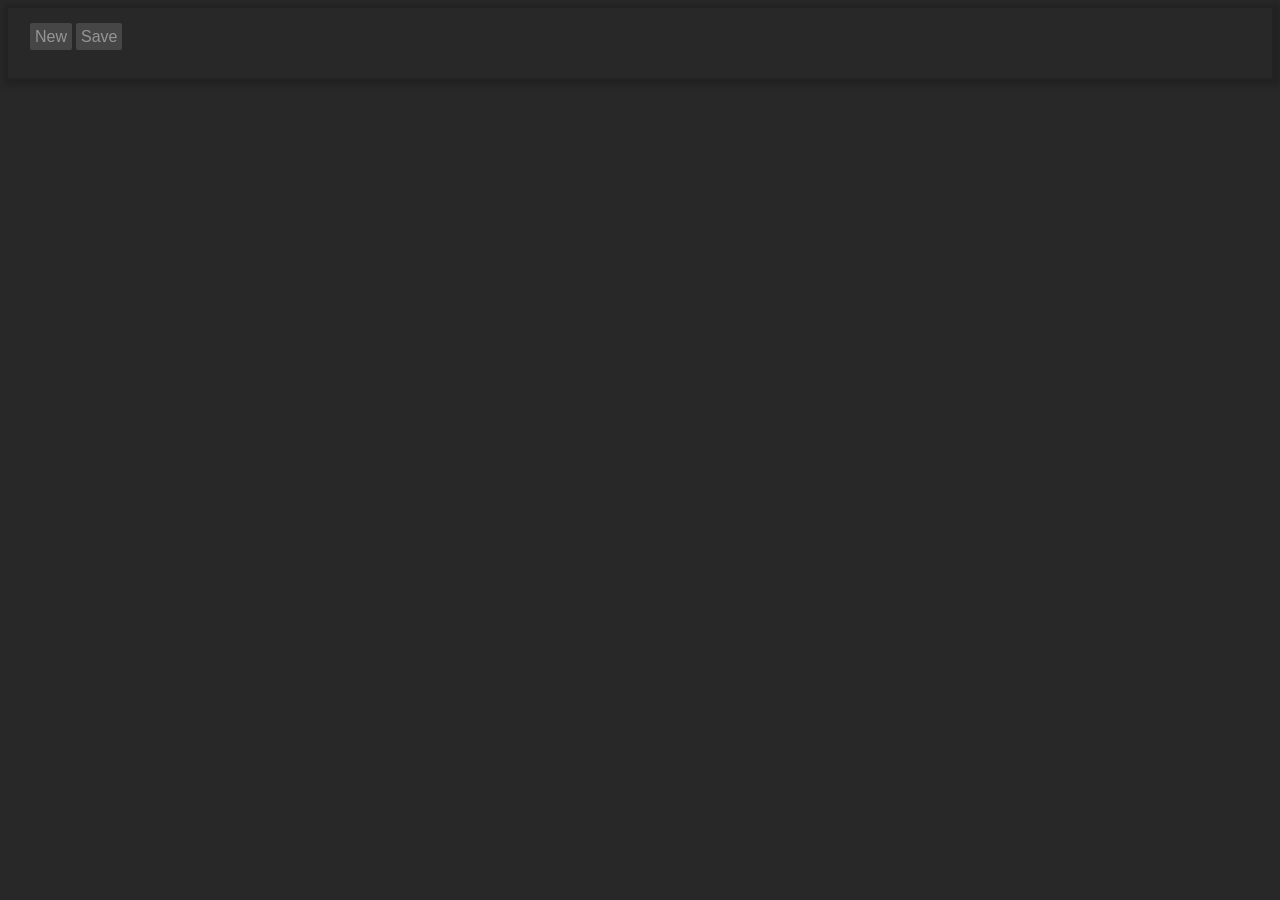
==== test.html @ 75873533 "Added minor test.html changes" ====
<!DOCTYPE html>

<html>
<head>
    <title>NoteTree</title>
    <meta name="viewport" content="width=device-width, initial-scale=1">
    <meta http-equiv="Content-Type" content="text/html; charset=iso-8859-1">
    <link href="tree.css" rel="stylesheet" type="text/css">
    <script src="cookies.js"></script>
    <script src="jss/htm.js"></script>
    <script src="tree.js"></script>
</head>
<body>
    <script>
     window.onload=function(){
	 initapp({uname:"test",passwd:"test"});
     }
    </script>
</body>
</html>
---- tree.css ----
.node {
	position: relative;
	margin-top: 15px;
	margin-left: 1em;
	display: block;
	width: 400px;
}

body{
    background: rgb(40,40,40);
}

input[type=input], input[type=password]{
    background: transparent;
    border: 1px solid rgb(60,60,60);
    margin: 2px;
}

input[type=input].textinput{
    border-top: 0px;
    border-bottom: 1px solid rgba(170,170,170,0.55);
    border-left: 0px;
    border-right: 0px;
    width: 200px;
    font-size: medium;
}
#root{
    minwidth: 500px;
    padding: 20px;
    box-shadow: 2px 2px 5px 6px #222;
}


body, input[type=input], input[type=password]{
    color: rgb(170,170,170);
    font-family: sans-serif;
}

.hidden{
    max-height: 0px;
    overflow: hidden;
    transition: 0.3s linear;
    -webkit-transition: 0.3s linear;
}

.visible{
    max-height: 400px;
    transition: 0.3s ease-out;
    -webkit-transition: 0.3s ease-out;
}

.hidbutton:after, .hidbutton-show:after, .hidbutton-show:before{
    background: rgb(160,160,160);
}

.header {
    display: flex;
    height: 25px;
    flex-direction: row;
    align-items: center;
    left: 0px;
    bottom:  0px;
}
.root-header {
	height: 30px;
}

.button{
    -moz-user-select: none;
    -khtml-user-select: none;
    -webkit-user-select: none;
    user-select: none;
    text-align: center;
    cursor: pointer;
}

.active-btn{
    display: flex;
    width: 18px;
    height: 18px;
    /*margin-left: 2px;*/
    transition: 0.5s ease-in-out;
    -webkit-transition: 0.5s ease-in-out;
}

.butbox {
    display: flex;
    flex-direction: row;
    position: relative;
    left: -2px;
    top: -0;
    transition: 0.1s;
    -webkit-transition: 0.1s;
    z-index: 1;
}

.butbox:hover{
    transform: scale(1.6);
    -webkit-transform: scale(1.6);
    transform-origin: 50px center;
    -webkit-transform-origin: 50px center;
    transition: 0.1s linear;
    -webkit-transition: 0.1s linear;
}

.butbox:hover .button{
    position: relative;
    margin-left: 5px;
 }

.butbox:hover .button:hover{
    transform: scale(1.1);
    -webkit-transform: scale(1.1);
    transform-origin: center center;
    -webkit-transform-origin: center center;
    transition: 0.2s ease-in-out;
    -webkit-transition: 0.2s ease-in-out;
}

.addbutton {
    background: rgb(50,99,0);
}

.butbox:hover .addbutton .add1{
    background: rgb(24,160,14);
    position: absolute;
    top: 39.5%;
    left: 10%;
    width: 80%;
    height: 20%;
    z-index: 2;
}
.butbox:hover .addbutton .add2{
    background: rgb(24,160,14);
    position: absolute;
    top: 39.5%;
    left: 10%;
    width: 80%;
    height: 20%;
    z-index: 2;
    transform: rotate(-90deg);
}


/**/
.delbutton {
    background: rgb(99,20,10);
}

.butbox:hover .delbutton .rm1{
    background: rgb(160,24,14);
    position: absolute;
    top: 39.5%;
    left: 6%;
    width: 90%;
    height: 20%;
    transform: rotate(45deg);
    z-index: 2;
}
.butbox:hover .delbutton .rm2{
    background: rgb(160,24,14);
    position: absolute;
    top: 39.5%;
    left: 6%;
    width: 90%;
    height: 20%;
    z-index: 2;
    transform: rotate(-45deg);
}

/* hidbutton */
.childless .hidbutton {
	display: none;
}
.hidbutton {
    position: relative;
    background: rgb(110,110,20);
}

.hidbutton .hid1 {
    background: rgb(160,160,20);
    position: absolute;
    top: 39.5%;
    left: 10%;
    width: 80%;
    height: 20%;
    z-index: 2;
}

.hidbutton .hid2 {
    display:none;
}


.hidbutton-show .hid2{
    background: rgb(160,160,20);
    display: block;
    position: absolute;
    top: 39.5%;
    left: 10%;
    width: 80%;
    height: 20%;
    z-index: 2;
    transform: rotate(-90deg);
}

.dragbutton {
    background: rgb(20,00,99);
}


/*
// modal
*/

.modal:before {
    content: "";
    display: block;
    background: #333;
    position: fixed;
    top:0; left: 0; right: 0; bottom:0;
    z-index: 10;
    animation-name: fadein;
    -webkit-animation-name: fadein;
    animation-iteration-count: 1;
    -webkit-animation-iteration-count: 1;
    animation-timing-function: ease-out;
    -webkit-animation-timing-function: ease-out;
    animation-duration: 0.4s;
    -webkit-animation-duration: 0.4s;
    animation-fill-mode: forwards;
    -webkit-animation-fill-mode: forwards;
}


.modal-diag {
    position: fixed;
    top: 20%;
    left: 50%;
    margin-left:-180px;
    padding: 20px;
    border-radius: 2px;
    width: 360px;
    box-shadow: 2px 2px 5px 6px #222;
    /*margin-left: auto;*/
    display: flex;
    flex-direction: column;
    align-items: center;
    text-align: center;
    z-index: 11;
    opacity: 1.0;
}

.pushbtn{
    background: rgb(70,70,70);
    border: 0px;
    border-radius: 2px;
    color: rgb(150,150,150);
    font-size: medium;
    margin: 2px;
    padding: 5px 5px;
    text-decoration: none;
    min-width: 80px;
}

.pushbtn:hover{
	color: rgb(190,190,190);
}

.pushbtn:active{
    background: rgb(60,60,60);
}


#login form{
    margin: 40px auto;
}

#login div{
    margin: 10px;
    display: flex;
    flex-direction: row;
    justify-content: center;
}

.modal-diag.drop {
    animation-name: dropdiag;
    -webkit-animation-name: dropdiag;
    animation-iteration-count: 1;
    -webkit-animation-iteration-count: 1;
    animation-timing-function: ease-out;
    -webkit-animation-timing-function: ease-out;
    animation-duration:0.5s;
    -webkit-animation-duration:0.5s;
}

.modal-diag.away {
    animation-name: updiag;
    -webkit-animation-name: updiag;
    animation-iteration-count: 1;
    -webkit-animation-iteration-count: 1;
    animation-timing-function: ease-out;
    -webkit-animation-timing-function: ease-out;
    animation-duration: 0.5s;
    -webkit-animation-duration: 0.5s;
    animation-fill-mode: forwards;
    -webkit-animation-fill-mode: forwards;
}

/*
 * Animations
 */

@keyframes fadein {
      0% {opacity: 0.0;}
    100% {opacity: 0.6;}
}

@-webkit-keyframes fadein {
      0% {opacity: 0.0;}
    100% {opacity: 0.6;}
}


@keyframes dropdiag {
    0% {transform: translateY(-400px);}
    100% {transform: translateY(0);}
}
@-webkit-keyframes dropdiag {
    0% {-webkit-transform: translateY(-400px);}
    100% {-webkit-transform: translateY(0);}
}

@keyframes updiag{
    0% {transform: translateY(0);}
    35% {transform: translateY(10px);}
    100% {transform: translateY(-400px);}
}
@-webkit-keyframes updiag{
    0% {-webkit-transform: translateY(0);}
    35% {-webkit-transform: translateY(10px);}
    100% {-webkit-transform: translateY(-400px);}
}
/*
 * Shifting due to inserting and reordering
 */
.shift-down{
    transform: translateY(40px);
    transition: 0.2s ease-in;
}

.shift-back-up{
	transform: translateY(0px);
	transition: 0.2s ease-in;
}

.erase{
	animation-name: scaleup;
	-webkit-animation-name: scaleup;
	animation-iteration-count: 1;
	-webkit-animation-iteration-count: 1;
	animation-timing-function: ease-in;
	-webkit-animation-timing-function: ease-in;
	animation-duration: 0.3s;
	-webkit-animation-duration: 0.3s;
	animation-fill-mode: forwards;
	-webkit-animation-fill-mode: forwards;
	overflow: hidden;
}
.new{
	animation-name: scaledown;
	-webkit-animation-name: scaledown;
	animation-iteration-count: 1;
	-webkit-animation-iteration-count: 1;
	animation-timing-function: ease-in;
	-webkit-animation-timing-function: ease-in;
	animation-duration: 0.1s;
	-webkit-animation-duration: 0.1s;
	animation-fill-mode: forwards;
	-webkit-animation-fill-mode: forwards;
	overflow: hidden;
}
@keyframes scaleup{
	0% {
		max-height:25px;
		margin-top:15px;
	}
	100%{
		max-height: 0;
		margin-top:0px;
	}
}
@keyframes scaledown{
	0%{
		max-height: 0;
		margin-top:0px;
	}
	100% {
		max-height:25px;
		margin-top:15px;
	}
}


.move-back{
	transform: translateX(0px) translateY(0px);
	transition: 0.5s ease-in;
}

.move-right{
    transform: translateX(10px);
    transition: 0.2s ease-in;
}
.move-back-left{
    transform: translateX(0px);
    transition: 0.2s ease-in;
}

.above{
	z-index: 5;
	position: absolute;
	top: 0px;
	left: 0px;
	box-shadow: 2px 2px 5px 6px #222;
	background: rgb(40,40,40);
}

.temp {
	width: 200px;
	height: 25px;
	margin-top:15px;
}
.shrink {
	transform: scaleY(0.0);
	transition: 0.2s ease-in;
}
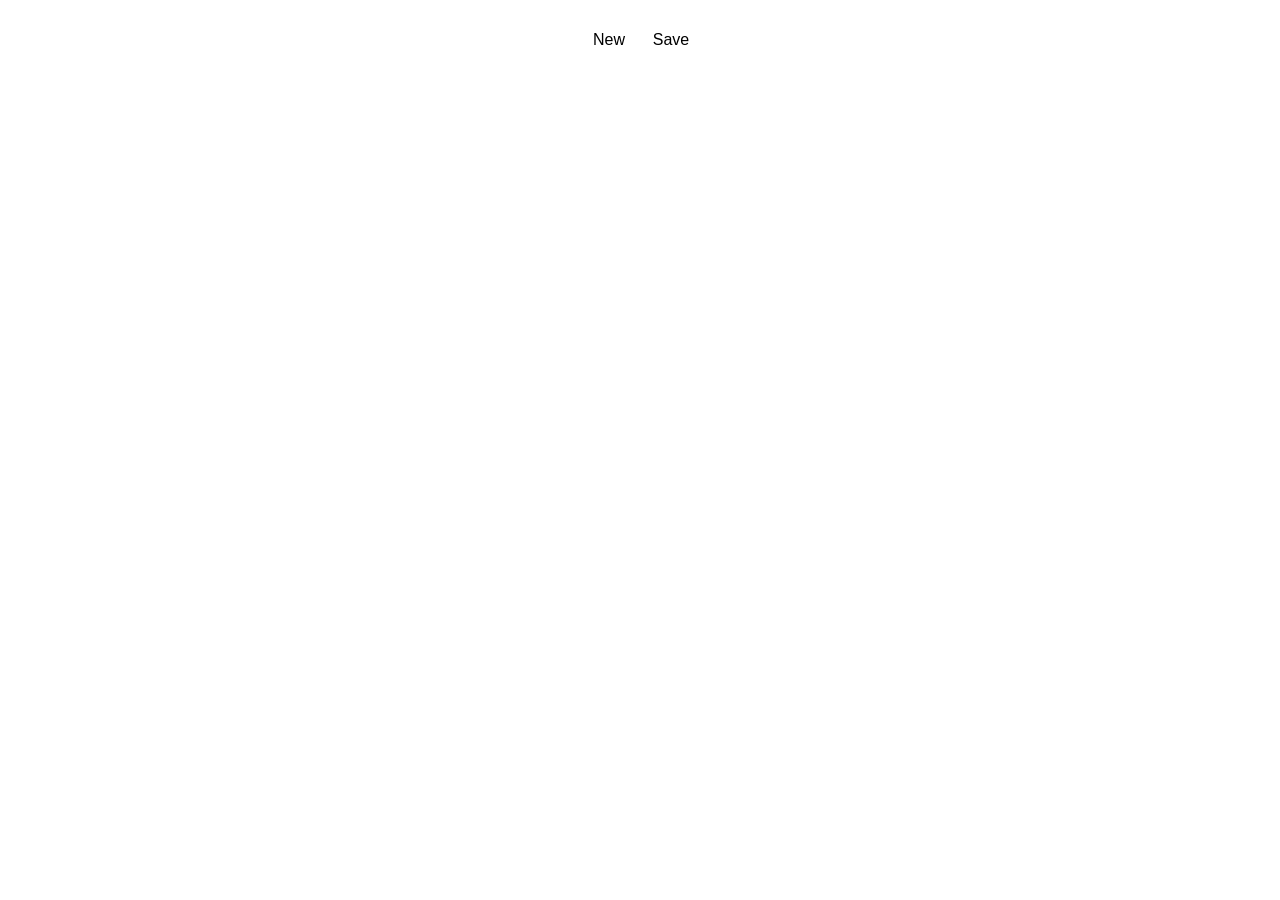
==== commit f691f755: "added new animations for hiding" ====
--- a/test.html
+++ b/test.html
@@ -2,18 +2,18 @@
 
 <html>
 <head>
-    <title>NoteTree</title>
-    <meta name="viewport" content="width=device-width, initial-scale=1">
+	<title>NoteTree</title>
+	<meta name="viewport" content="width=device-width, initial-scale=1">
     <meta http-equiv="Content-Type" content="text/html; charset=iso-8859-1">
     <link href="tree.css" rel="stylesheet" type="text/css">
-    <script src="cookies.js"></script>
+    <link href="darktheme.css" rel="stylesheet" type="text/css"/>
     <script src="jss/htm.js"></script>
     <script src="tree.js"></script>
 </head>
 <body>
     <script>
      window.onload=function(){
-	 initapp({uname:"test",passwd:"test"});
+	     initapp({uname:"test",passwd:"test"});
      }
     </script>
 </body>
--- a/tree.css
+++ b/tree.css
@@ -1,40 +1,61 @@
+body {
+}
+
+input[type=input], input[type=password] {
+	background: transparent;
+	border: 1px solid;
+	margin: 2px;
+}
 
 .node {
 	position: relative;
 	margin-top: 15px;
-	margin-left: 1em;
 	display: block;
-	width: 400px;
-}
-
-body{
-    background: rgb(40,40,40);
-}
-
-input[type=input], input[type=password]{
-    background: transparent;
-    border: 1px solid rgb(60,60,60);
-    margin: 2px;
-}
-
-input[type=input].textinput{
-    border-top: 0px;
-    border-bottom: 1px solid rgba(170,170,170,0.55);
-    border-left: 0px;
-    border-right: 0px;
-    width: 200px;
-    font-size: medium;
-}
-#root{
-    minwidth: 500px;
-    padding: 20px;
-    box-shadow: 2px 2px 5px 6px #222;
-}
-
-
-body, input[type=input], input[type=password]{
-    color: rgb(170,170,170);
+}
+.node .node{
+    margin-left: 1em;
+}
+
+.textinput{
+	border-top: 0px;
+	border-bottom: 1px solid;
+	border-left: 0px;
+	border-right: 0px;
+	padding: 0.1em;
+	width: 10em;
+	min-height: 1em;
+	font-size: medium;
+	word-wrap: break-word;
+	transition: 0.31s linear;
+}
+.textinput:focus {
+	outline: 0px solid transparent;
+	border-bottom: 3px solid;
+	transition: 0.3s linear;
+}
+#root {
+  position: absolute;
+  /*margin: 0 auto;*/
+  position: absolute;
+  left: 50%;
+  margin-right: -50%;
+  transform: translateX(-50%);
+	max-height: none;
+	padding: 1em;
+}
+.root-header {
+  height: 2em;
+  margin: 0 auto;
+  display: flex;
+  justify-content: center;
+}
+
+.root-header .button{
+}
+
+body, input{
     font-family: sans-serif;
+    font-size: 12pt;
 }
 
 .hidden{
@@ -43,28 +64,24 @@
     transition: 0.3s linear;
     -webkit-transition: 0.3s linear;
 }
-
 .visible{
-    max-height: 400px;
+    max-height: 1000px;
     transition: 0.3s ease-out;
     -webkit-transition: 0.3s ease-out;
 }
 
-.hidbutton:after, .hidbutton-show:after, .hidbutton-show:before{
-    background: rgb(160,160,160);
-}
-
 .header {
     display: flex;
-    height: 25px;
+    min-height: 1em;
     flex-direction: row;
-    align-items: center;
+    align-items: top;
     left: 0px;
     bottom:  0px;
 }
-.root-header {
-	height: 30px;
-}
+
+/*
+ * buttons
+ */
 
 .button{
     -moz-user-select: none;
@@ -74,56 +91,56 @@
     text-align: center;
     cursor: pointer;
 }
-
-.active-btn{
-    display: flex;
-    width: 18px;
-    height: 18px;
-    /*margin-left: 2px;*/
-    transition: 0.5s ease-in-out;
-    -webkit-transition: 0.5s ease-in-out;
-}
+.pushbtn{
+    border-radius: 2px;
+    font-size: medium;
+    margin: 2px;
+    padding: 5px 5px;
+    text-decoration: none;
+    min-width: 3em;
+}
+
 
 .butbox {
     display: flex;
     flex-direction: row;
     position: relative;
-    left: -2px;
-    top: -0;
+    height: 1.25em;
     transition: 0.1s;
     -webkit-transition: 0.1s;
     z-index: 1;
 }
 
 .butbox:hover{
-    transform: scale(1.6);
-    -webkit-transform: scale(1.6);
-    transform-origin: 50px center;
-    -webkit-transform-origin: 50px center;
+    transform: scale(1.5);
+    -webkit-transform: scale(1.5);
     transition: 0.1s linear;
     -webkit-transition: 0.1s linear;
 }
 
 .butbox:hover .button{
     position: relative;
-    margin-left: 5px;
+    margin-left: 0.35em;
  }
 
 .butbox:hover .button:hover{
     transform: scale(1.1);
     -webkit-transform: scale(1.1);
-    transform-origin: center center;
-    -webkit-transform-origin: center center;
     transition: 0.2s ease-in-out;
     -webkit-transition: 0.2s ease-in-out;
 }
 
-.addbutton {
-    background: rgb(50,99,0);
-}
-
-.butbox:hover .addbutton .add1{
-    background: rgb(24,160,14);
+.active-btn{
+    display: flex;
+    width: 1.25em;
+    height: 1.25em;
+    transition: 0.5s ease-in-out;
+    -webkit-transition: 0.5s ease-in-out;
+}
+
+/*add button decor*/
+.butbox:hover .addbutton .add1,
+.butbox:hover .addbutton .add2{
     position: absolute;
     top: 39.5%;
     left: 10%;
@@ -132,87 +149,65 @@
     z-index: 2;
 }
 .butbox:hover .addbutton .add2{
-    background: rgb(24,160,14);
+    transform: rotate(-90deg);
+}
+/*del button decor*/
+.butbox:hover .delbutton .rm1,
+.butbox:hover .delbutton .rm2{
+    position: absolute;
+    top: 39.5%;
+    left: 6%;
+    width: 90%;
+    height: 20%;
+    z-index: 2;
+}
+.butbox:hover .delbutton .rm1{
+    transform: rotate(45deg);
+    -webkit-transform : rotate(45deg);
+}
+.butbox:hover .delbutton .rm2{
+    transform: rotate(-45deg);
+    -webkit-transform : rotate(-45deg);
+}
+
+/* hide button decor*/
+.childless .hidbutton {
+    width: 1em;
+    height: 0.3em;
+    top: 0.5em;
+    transition: 0.1s ease-in;
+}
+.childless .hidbutton .hid2,
+.childless .hidbutton .hid1{
+    display: none;
+}
+.hidekids .children{
+    display: none;
+}
+    
+.hidbutton {
+    top: 0em;
+    position: relative;
+}
+
+.hidbutton .hid1,
+.hidekids .header .hidbutton .hid2{
     position: absolute;
     top: 39.5%;
     left: 10%;
     width: 80%;
     height: 20%;
     z-index: 2;
+}
+
+.hid2{
     transform: rotate(-90deg);
 }
 
 
-/**/
-.delbutton {
-    background: rgb(99,20,10);
-}
-
-.butbox:hover .delbutton .rm1{
-    background: rgb(160,24,14);
-    position: absolute;
-    top: 39.5%;
-    left: 6%;
-    width: 90%;
-    height: 20%;
-    transform: rotate(45deg);
-    z-index: 2;
-}
-.butbox:hover .delbutton .rm2{
-    background: rgb(160,24,14);
-    position: absolute;
-    top: 39.5%;
-    left: 6%;
-    width: 90%;
-    height: 20%;
-    z-index: 2;
-    transform: rotate(-45deg);
-}
-
-/* hidbutton */
-.childless .hidbutton {
-	display: none;
-}
-.hidbutton {
-    position: relative;
-    background: rgb(110,110,20);
-}
-
-.hidbutton .hid1 {
-    background: rgb(160,160,20);
-    position: absolute;
-    top: 39.5%;
-    left: 10%;
-    width: 80%;
-    height: 20%;
-    z-index: 2;
-}
-
-.hidbutton .hid2 {
-    display:none;
-}
-
-
-.hidbutton-show .hid2{
-    background: rgb(160,160,20);
-    display: block;
-    position: absolute;
-    top: 39.5%;
-    left: 10%;
-    width: 80%;
-    height: 20%;
-    z-index: 2;
-    transform: rotate(-90deg);
-}
-
-.dragbutton {
-    background: rgb(20,00,99);
-}
-
-
 /*
-// modal
-*/
+ * modal
+ */
 
 .modal:before {
     content: "";
@@ -220,92 +215,52 @@
     background: #333;
     position: fixed;
     top:0; left: 0; right: 0; bottom:0;
-    z-index: 10;
-    animation-name: fadein;
-    -webkit-animation-name: fadein;
-    animation-iteration-count: 1;
-    -webkit-animation-iteration-count: 1;
-    animation-timing-function: ease-out;
-    -webkit-animation-timing-function: ease-out;
-    animation-duration: 0.4s;
-    -webkit-animation-duration: 0.4s;
-    animation-fill-mode: forwards;
-    -webkit-animation-fill-mode: forwards;
-}
-
+    z-index: 9;
+    animation: fadein 0.4s ease-out 0s 1 normal forwards;
+    -webkit-animation: fadein 0.4s ease-out 0s 1 normal forwards;
+}
+
+
+#login form{
+    margin: 40px auto;
+}
+
+#login div{
+    margin: 10px;
+    display: flex;
+    flex-direction: row;
+    justify-content: center;
+}
 
 .modal-diag {
     position: fixed;
     top: 20%;
     left: 50%;
-    margin-left:-180px;
-    padding: 20px;
+    margin-left:-12.5em;
+    padding: 2em 1em;
     border-radius: 2px;
-    width: 360px;
-    box-shadow: 2px 2px 5px 6px #222;
-    /*margin-left: auto;*/
+    width: 25em;
     display: flex;
     flex-direction: column;
     align-items: center;
     text-align: center;
-    z-index: 11;
+    z-index: 12;
     opacity: 1.0;
 }
 
-.pushbtn{
-    background: rgb(70,70,70);
-    border: 0px;
-    border-radius: 2px;
-    color: rgb(150,150,150);
-    font-size: medium;
-    margin: 2px;
-    padding: 5px 5px;
-    text-decoration: none;
-    min-width: 80px;
-}
-
-.pushbtn:hover{
-	color: rgb(190,190,190);
-}
-
-.pushbtn:active{
-    background: rgb(60,60,60);
-}
-
-
-#login form{
-    margin: 40px auto;
-}
-
-#login div{
-    margin: 10px;
-    display: flex;
-    flex-direction: row;
-    justify-content: center;
-}
 
 .modal-diag.drop {
-    animation-name: dropdiag;
-    -webkit-animation-name: dropdiag;
-    animation-iteration-count: 1;
-    -webkit-animation-iteration-count: 1;
-    animation-timing-function: ease-out;
-    -webkit-animation-timing-function: ease-out;
-    animation-duration:0.5s;
-    -webkit-animation-duration:0.5s;
+    animation: dropdiag 0.5s ease-out
+        0s 1 normal forwards;
+    -webkit-animation: dropdiag 0.5s ease-out
+        0s 1 normal forwards;
 }
 
 .modal-diag.away {
-    animation-name: updiag;
-    -webkit-animation-name: updiag;
-    animation-iteration-count: 1;
-    -webkit-animation-iteration-count: 1;
-    animation-timing-function: ease-out;
-    -webkit-animation-timing-function: ease-out;
-    animation-duration: 0.5s;
-    -webkit-animation-duration: 0.5s;
-    animation-fill-mode: forwards;
-    -webkit-animation-fill-mode: forwards;
+    animation: updiag 0.5s ease-out 
+        0s 1 normal forwards;
+    -webkit-animation: updiag 0.5s ease-out 
+        0s 1 normal forwards;
 }
 
 /*
@@ -345,52 +300,40 @@
 /*
  * Shifting due to inserting and reordering
  */
-.shift-down{
-    transform: translateY(40px);
-    transition: 0.2s ease-in;
-}
-
-.shift-back-up{
-	transform: translateY(0px);
-	transition: 0.2s ease-in;
-}
-
-.erase{
-	animation-name: scaleup;
-	-webkit-animation-name: scaleup;
-	animation-iteration-count: 1;
-	-webkit-animation-iteration-count: 1;
-	animation-timing-function: ease-in;
-	-webkit-animation-timing-function: ease-in;
-	animation-duration: 0.3s;
-	-webkit-animation-duration: 0.3s;
-	animation-fill-mode: forwards;
-	-webkit-animation-fill-mode: forwards;
+.erase {
+  animation: scaleup 0.3s ease-in;
+  -webkit-animation: scaleup 0.3s ease-in;
 	overflow: hidden;
 }
+
 .new{
-	animation-name: scaledown;
-	-webkit-animation-name: scaledown;
-	animation-iteration-count: 1;
-	-webkit-animation-iteration-count: 1;
-	animation-timing-function: ease-in;
-	-webkit-animation-timing-function: ease-in;
-	animation-duration: 0.1s;
-	-webkit-animation-duration: 0.1s;
-	animation-fill-mode: forwards;
-	-webkit-animation-fill-mode: forwards;
+	animation: scaledown 0.2s ease-in;
+	-webkit-animation: scaledown 0.2s ease-in;
 	overflow: hidden;
 }
+
 @keyframes scaleup{
 	0% {
 		max-height:25px;
 		margin-top:15px;
 	}
 	100%{
-		max-height: 0;
+		max-height: 0px;
 		margin-top:0px;
 	}
 }
+@-webkit-keyframes scaleup{
+	0%{
+  
+		max-height: 25px;
+		margin-top: 15px;
+	}
+	100% {
+		max-height: 0px;
+		margin-top: 0px;
+	}
+}
+
 @keyframes scaledown{
 	0%{
 		max-height: 0;
@@ -401,13 +344,22 @@
 		margin-top:15px;
 	}
 }
+@-webkit-keyframes scaledown{
+	0%{
+		max-height: 0;
+		margin-top:0px;
+	}
+	100% {
+		max-height:25px;
+		margin-top:15px;
+	}
+}
 
 
 .move-back{
 	transform: translateX(0px) translateY(0px);
 	transition: 0.5s ease-in;
 }
-
 .move-right{
     transform: translateX(10px);
     transition: 0.2s ease-in;
@@ -422,8 +374,7 @@
 	position: absolute;
 	top: 0px;
 	left: 0px;
-	box-shadow: 2px 2px 5px 6px #222;
-	background: rgb(40,40,40);
+  opacity: 0.7;
 }
 
 .temp {
@@ -431,7 +382,3 @@
 	height: 25px;
 	margin-top:15px;
 }
-.shrink {
-	transform: scaleY(0.0);
-	transition: 0.2s ease-in;
-}
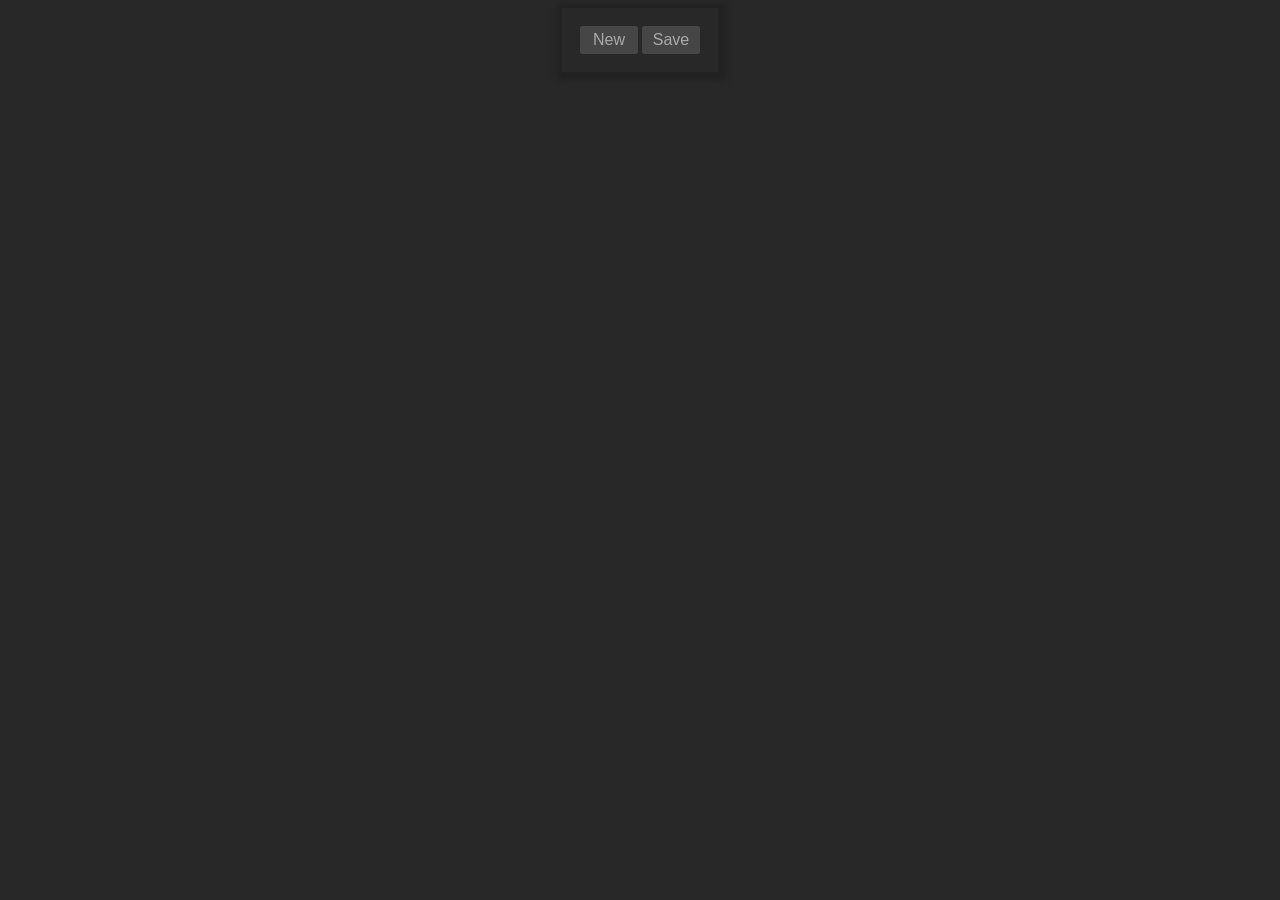
==== commit 710e065a: "minor changes" ====
--- a/test.html
+++ b/test.html
@@ -5,7 +5,9 @@
 	<title>NoteTree</title>
 	<meta name="viewport" content="width=device-width, initial-scale=1">
     <meta http-equiv="Content-Type" content="text/html; charset=iso-8859-1">
-    <link href="tree.css" rel="stylesheet" type="text/css">
+    <link href="n.css" rel="stylesheet" type="text/css" media="(min-width: 500px)"/>
+    <link href="m.css" rel="stylesheet" type="text/css" media="(max-width: 500px)"/>
+    <link href="tree.css" rel="stylesheet" type="text/css"/>
     <link href="darktheme.css" rel="stylesheet" type="text/css"/>
     <script src="jss/htm.js"></script>
     <script src="tree.js"></script>
--- a/tree.css
+++ b/tree.css
@@ -110,22 +110,26 @@
     -webkit-transition: 0.1s;
     z-index: 1;
 }
-
+.butbox .button{
+    position: relative;
+}
 .butbox:hover{
-    transform: scale(1.5);
-    -webkit-transform: scale(1.5);
-    transition: 0.1s linear;
-    -webkit-transition: 0.1s linear;
+    transform: scale(1.7);
+    -webkit-transform: scale(1.7);
+    transition: 0.15s ease-out;
+    -webkit-transition: 0.15s ease-out;
 }
 
 .butbox:hover .button{
-    position: relative;
-    margin-left: 0.35em;
- }
+    transform: scale(0.85);
+    -webkit-transform: scale(0.85);
+    transition: 0.2s ease-in-out;
+    -webkit-transition: 0.2s ease-in-out;
+}
 
 .butbox:hover .button:hover{
-    transform: scale(1.1);
-    -webkit-transform: scale(1.1);
+    transform: scale(1.0);
+    -webkit-transform: scale(1.0);
     transition: 0.2s ease-in-out;
     -webkit-transition: 0.2s ease-in-out;
 }
--- a/darktheme.css
+++ b/darktheme.css
@@ -0,0 +1,58 @@
+/*
+ * colors
+ */
+
+body, input[type="input"],input[type="password"] {
+    color: rgb(170,170,170);
+}
+
+body, .modal-diag {
+  background: rgb(40,40,40);
+}
+/*input boxes*/
+.textinput, .textinput:focus{
+    border-bottom-color: rgba(170,170,170,0.55);
+}
+input[type="input"],input[type="password"]{
+    border-color: rgb(60,60,60);
+}
+
+
+/*button colors*/
+.pushbtn{
+  background: rgb(70,70,70);
+}
+
+.pushbtn:hover{
+	color: rgb(190,190,190);
+}
+
+.pushbtn:active{
+    background: rgb(60,60,60);
+}
+
+.hidbutton {background: rgb(110,110,20);}
+.hidbutton .hid1,
+.hidbutton .hid2{
+    background: rgb(160,160,20);
+}
+
+.addbutton  { background: rgb(50,99,0); }
+.butbox .addbutton .add1,
+.butbox .addbutton .add2{
+    background: rgb(24,160,14);
+}
+
+.delbutton  { background: rgb(99,20,10);}
+.butbox .delbutton .rm1,
+.butbox .delbutton .rm2{
+    background: rgb(160,24,14);
+}
+
+.dragbutton { background: rgb(20,00,99);}
+
+
+/* general box shadow*/
+#root, .modal-diag, .above{
+    box-shadow: 2px 2px 5px 6px #222;
+}
